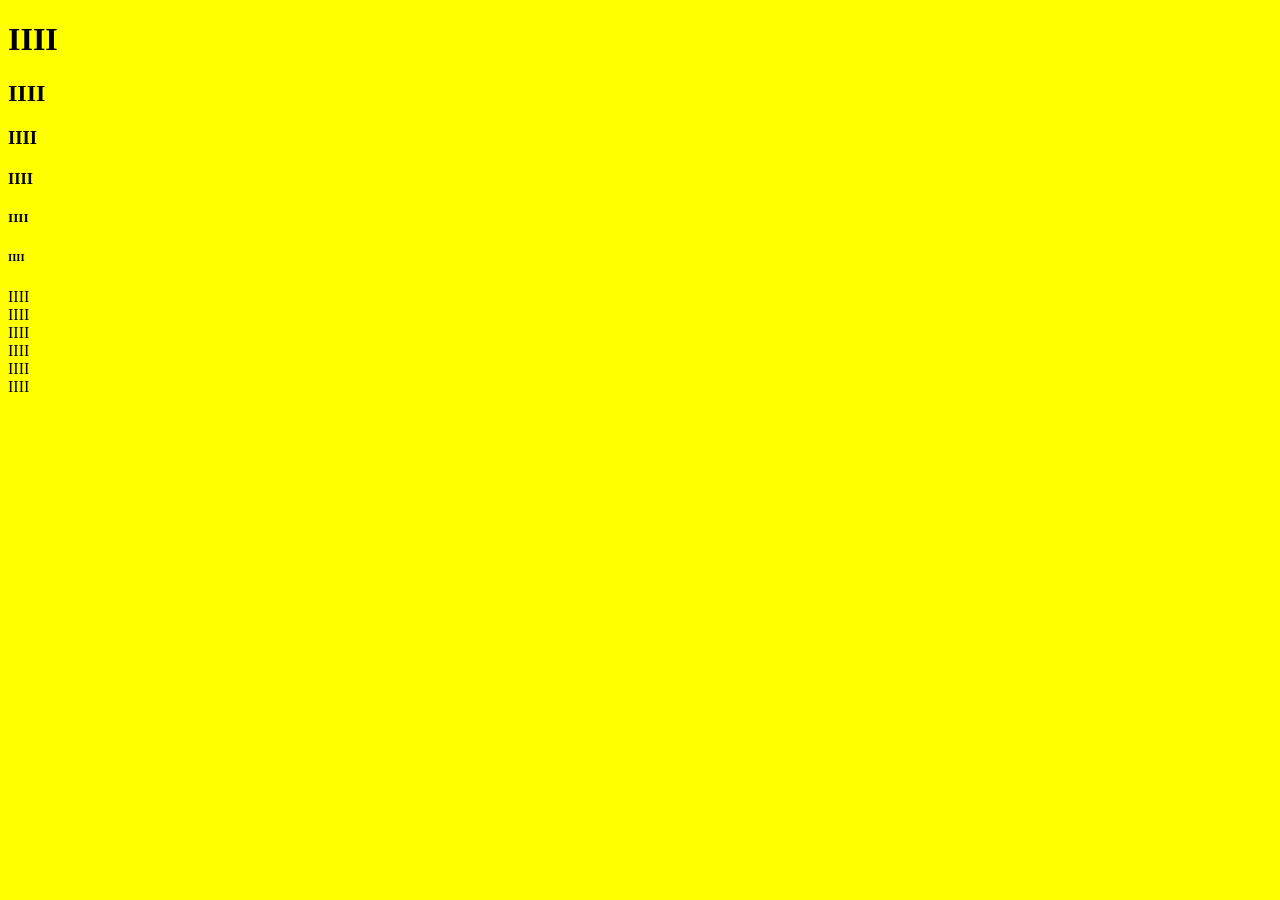
==== JS/newhtml.html @ 452fa089 "commit & push" ====
<!DOCTYPE html>
<html lang="en">
<head>
    <meta charset="UTF-8">
    <meta name="viewport" content="width=device-width, initial-scale=1.0">
    <title>Document</title>
    <STYLE>
    body{
        background-color: yellow;
      }  
    </STYLE>
</head>
<body>
    <H1>IIII</H1>
    <h2>IIII</h2>
    <H3>IIII</H3>
    <h4>IIII</h4>
    <H5>IIII</H5>
    <H6>IIII</H6>
    <H7>IIII</H7><br>
    <H8>IIII</H8><br>
    <H9>IIII</H9><br>
    <H10>IIII</H10><br>
    <H11>IIII</H11><br>
    <H12>IIII</H12>  
    <script src="newscript.js"></script>  
</body>
</html>
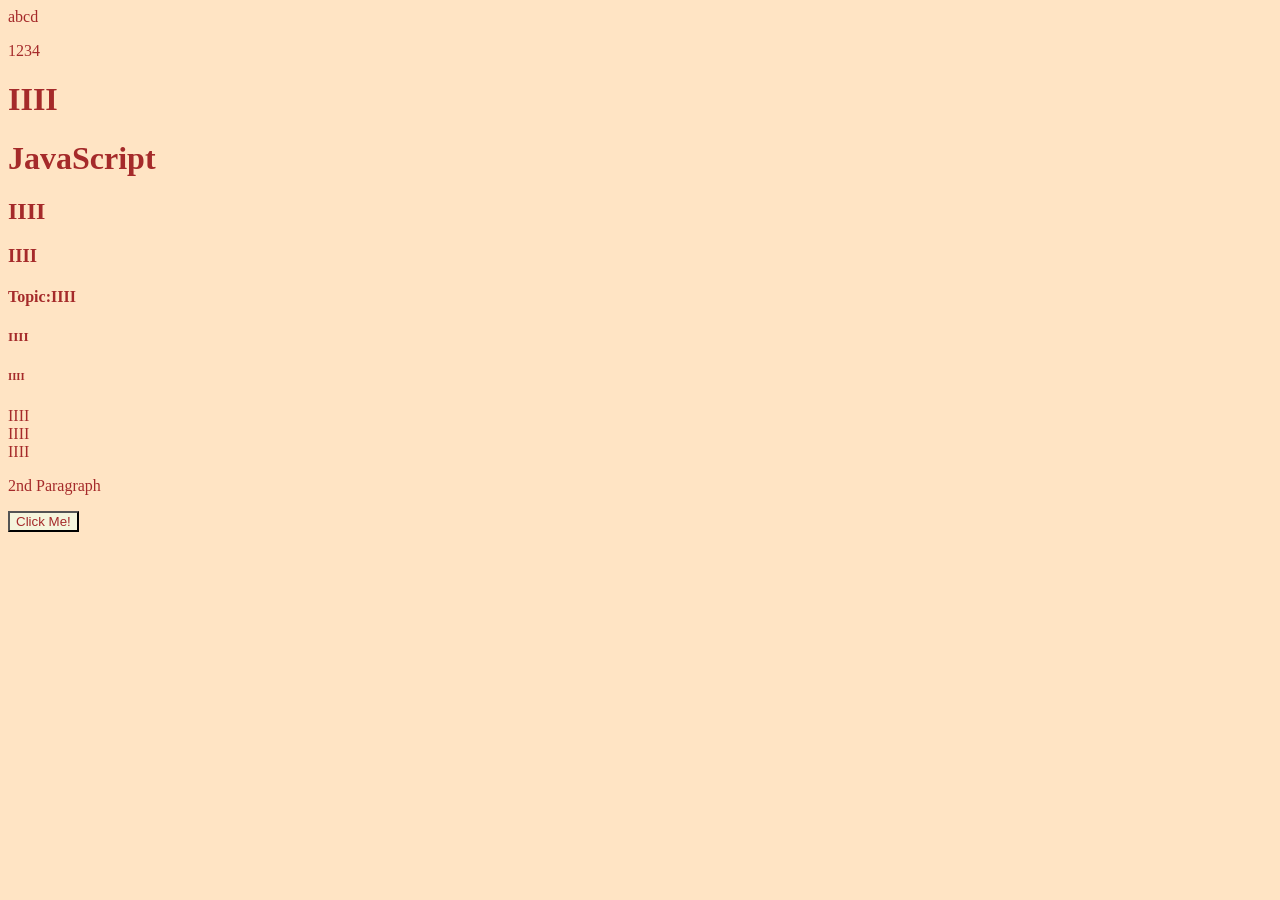
==== commit 9b15d24f: "commit & push" ====
--- a/JS/newhtml.html
+++ b/JS/newhtml.html
@@ -4,25 +4,26 @@
     <meta charset="UTF-8">
     <meta name="viewport" content="width=device-width, initial-scale=1.0">
     <title>Document</title>
-    <STYLE>
-    body{
-        background-color: yellow;
-      }  
-    </STYLE>
+    <link rel="stylesheet" href="newcss.css"/>
 </head>
 <body>
-    <H1>IIII</H1>
+    <div>abcd
+        <div></div>
+        <p>1234</p>
+    </div>
+    <H1 class="myClass">IIII</H1>
+    <h1 class="myClass">JavaScript</h1>
     <h2>IIII</h2>
     <H3>IIII</H3>
-    <h4>IIII</h4>
+    <h4 class="myClass">Topic:IIII</h4>
     <H5>IIII</H5>
     <H6>IIII</H6>
     <H7>IIII</H7><br>
     <H8>IIII</H8><br>
-    <H9>IIII</H9><br>
-    <H10>IIII</H10><br>
-    <H11>IIII</H11><br>
     <H12>IIII</H12>  
-    <script src="newscript.js"></script>  
+    <p>2nd Paragraph</p>
+    <button id="myId">Click Me!</button>
+    <script src="newscript.js"></script>
+    
 </body>
 </html>
--- a/JS/newcss.css
+++ b/JS/newcss.css
@@ -0,0 +1,12 @@
+.heading{
+    color:black;
+    background-color: aliceblue;
+}
+body{
+    background-color:bisque;
+    color:brown;
+}
+button{
+    background-color: beige;
+    color: brown;
+}
